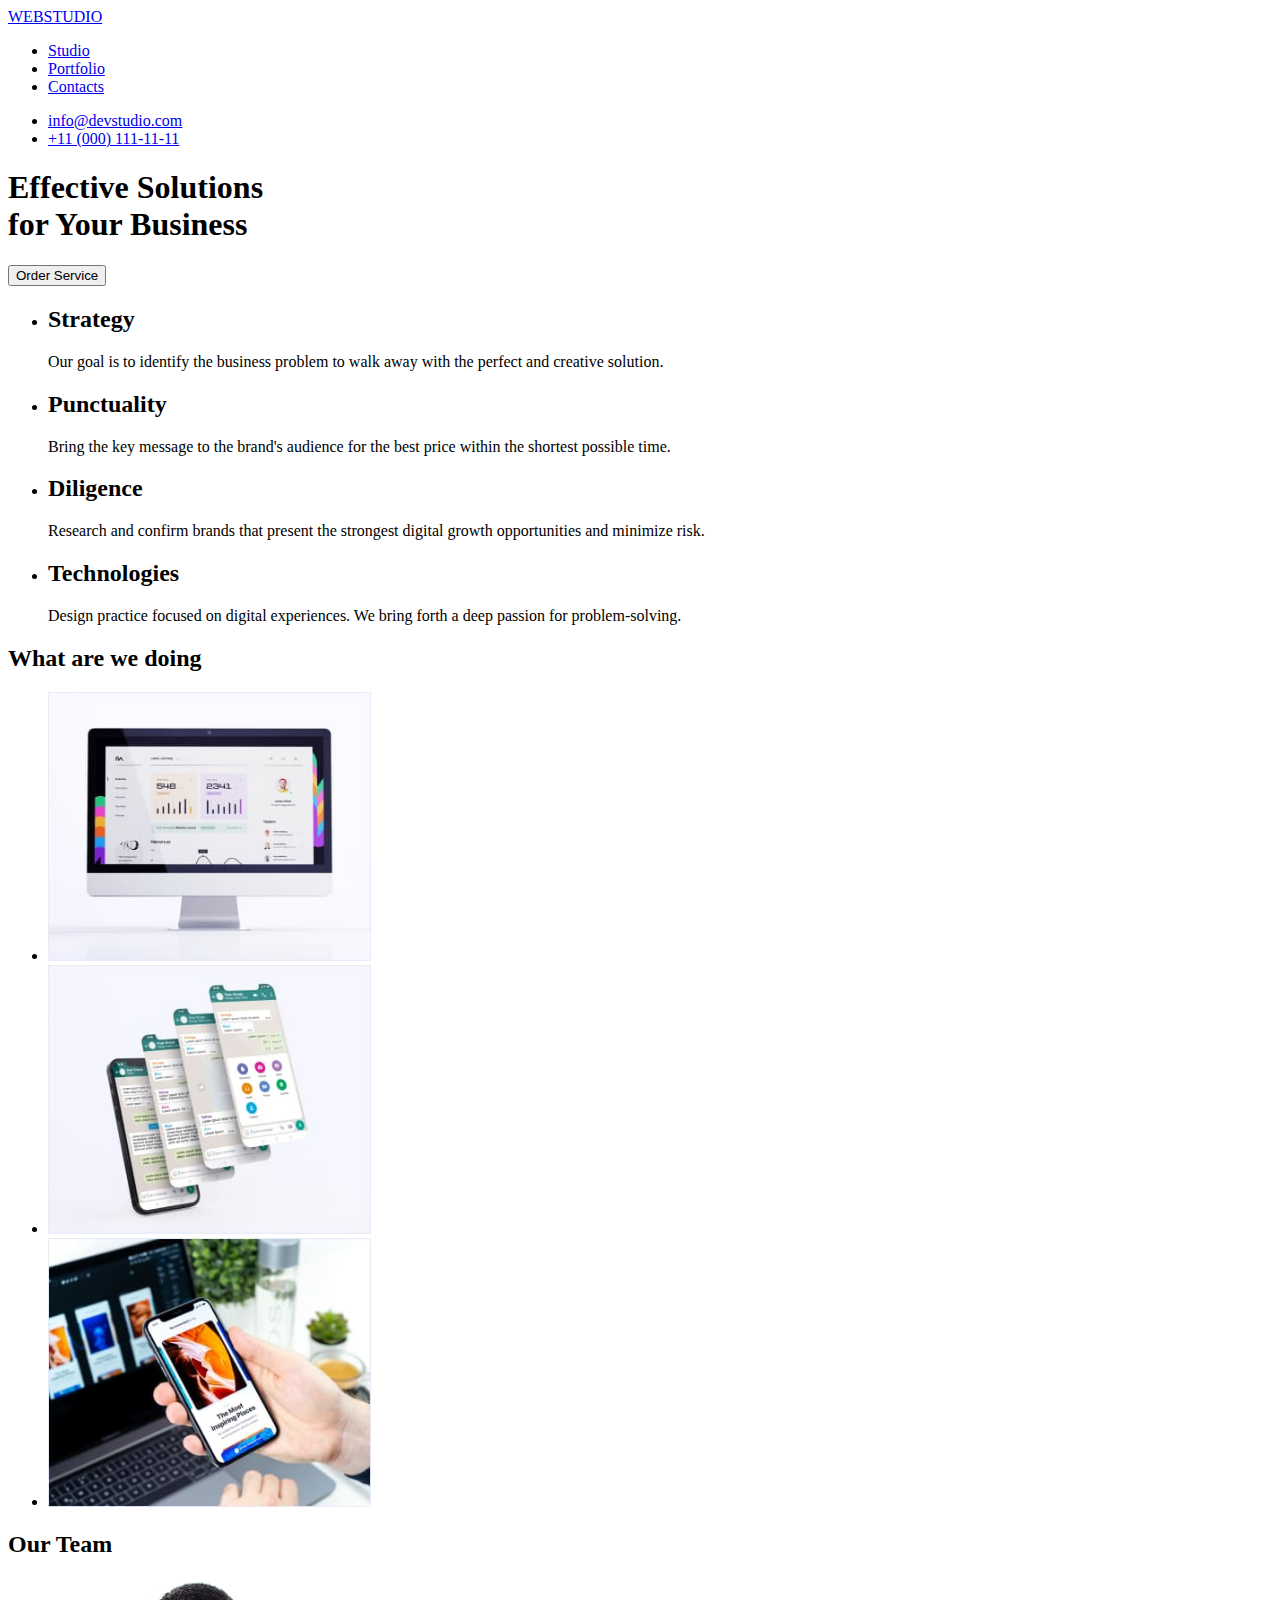
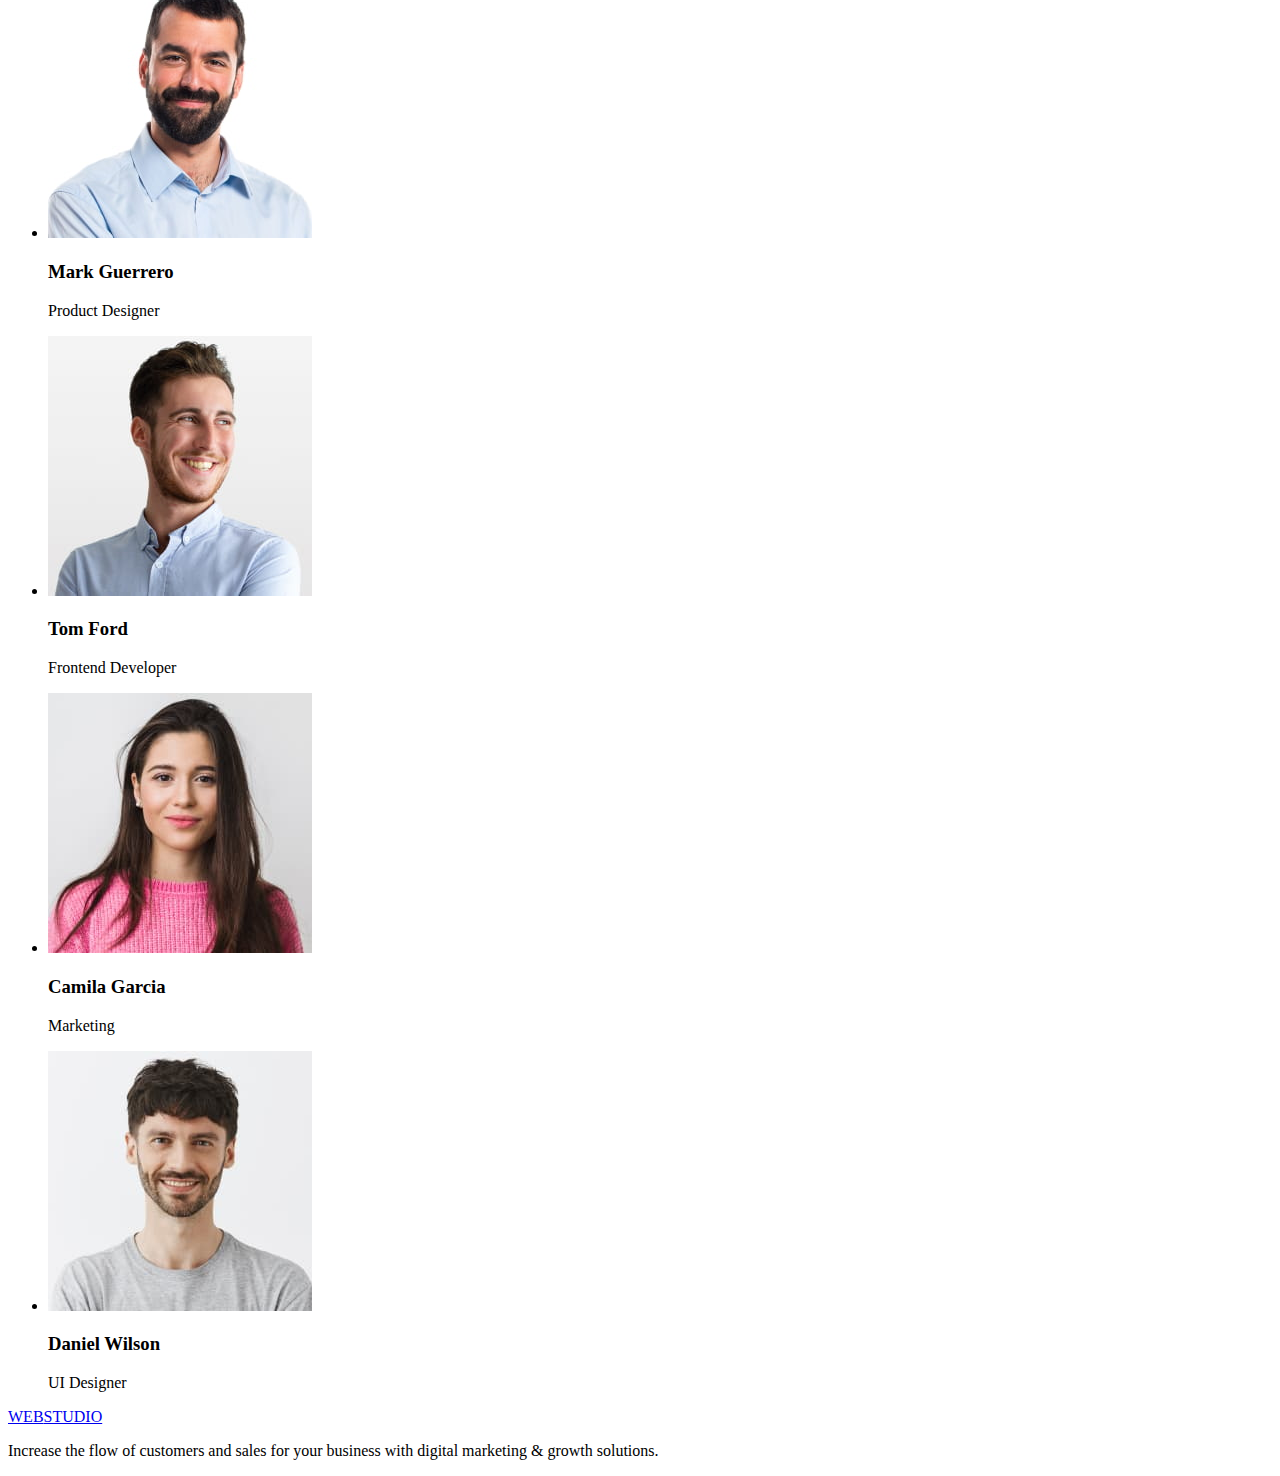
==== index.html @ 6ddf4667 "commit 1 index.html" ====
<!DOCTYPE html>
<html lang="en">
  <head>
    <meta charset="UTF-8" />
    <meta http-equiv="X-UA-Compatible" content="IE=edge" />
    <meta name="viewport" content="width=device-width, initial-scale=1.0" />
    <link rel="stylesheet" href="css/styles.css">
    <title>Home work 1</title>
  </head>

  <body>
    <header>
      <nav>
        <a href="/"><span>WEB</span><span>STUDIO</span></a>
        <ul>
          <li><a href="/">Studio</a></li>
          <li><a href="/">Portfolio</a></li>
          <li><a href="/">Contacts</a></li>
        </ul>
      </nav>
      <ul>
        <li><a href="mailto:info@devstudio.com">info@devstudio.com</a></li>
        <li><a href="tel:+110001111111">+11 (000) 111-11-11</a></li>
      </ul>
    </header>
    <main>
      <section>
        <h1>
          Effective Solutions <br />
          for Your Business
        </h1>
        <button type="button">Order Service</button>
      </section>
      <section>
        <ul>
          <li>
            <h2>Strategy</h2>
            <p>
              Our goal is to identify the business problem to walk away with the
              perfect and creative solution.
            </p>
          </li>
          <li>
            <h2>Punctuality</h2>
            <p>
              Bring the key message to the brand's audience for the best price
              within the shortest possible time.
            </p>
          </li>
          <li>
            <h2>Diligence</h2>
            <p>
              Research and confirm brands that present the strongest digital
              growth opportunities and minimize risk.
            </p>
          </li>
          <li>
            <h2>Technologies</h2>
            <p>
              Design practice focused on digital experiences. We bring forth a
              deep passion for problem-solving.
            </p>
          </li>
        </ul>
      </section>
      <section>
        <h2>What are we doing</h2>
        <ul>
          <li>
            <img
              src="./images/rectangle.jpg"
              alt="computer monitor"
              width="323"
            />
          </li>
          <li><img src="./images/imgk.jpg" alt="smartphone" width="323" /></li>
          <li><img src="./images/imgs.jpg" alt="smartphone" width="323" /></li>
        </ul>
      </section>
      <section>
        <h2>Our Team</h2>
        <ul>
          <li>
            <img src="./images/img.jpg" alt="Mark Guerrero" width="264" />
            <h3>Mark Guerrero</h3>
            <p>Product Designer</p>
          </li>
          <li>
            <img src="./images/imgt.jpg" alt="Tom Ford" width="264" />
            <h3>Tom Ford</h3>
            <p>Frontend Developer</p>
          </li>
          <li>
            <img src="./images/imgq.jpg" alt="Camila Garcia" width="264" />
            <h3>Camila Garcia</h3>
            <p>Marketing</p>
          </li>
          <li>
            <img src="./images/imgw.jpg" alt="Daniel Wilson" width="264" />
            <h3>Daniel Wilson</h3>
            <p>UI Designer</p>
          </li>
        </ul>
      </section>
    </main>
    <footer>
      <div>
        <a href="/"><span>WEB</span><span>STUDIO</span></a>
        <p>
          Increase the flow of customers and sales for your business with
          digital marketing & growth solutions.
        </p>
      </div>
    </footer>
  </body>
</html>
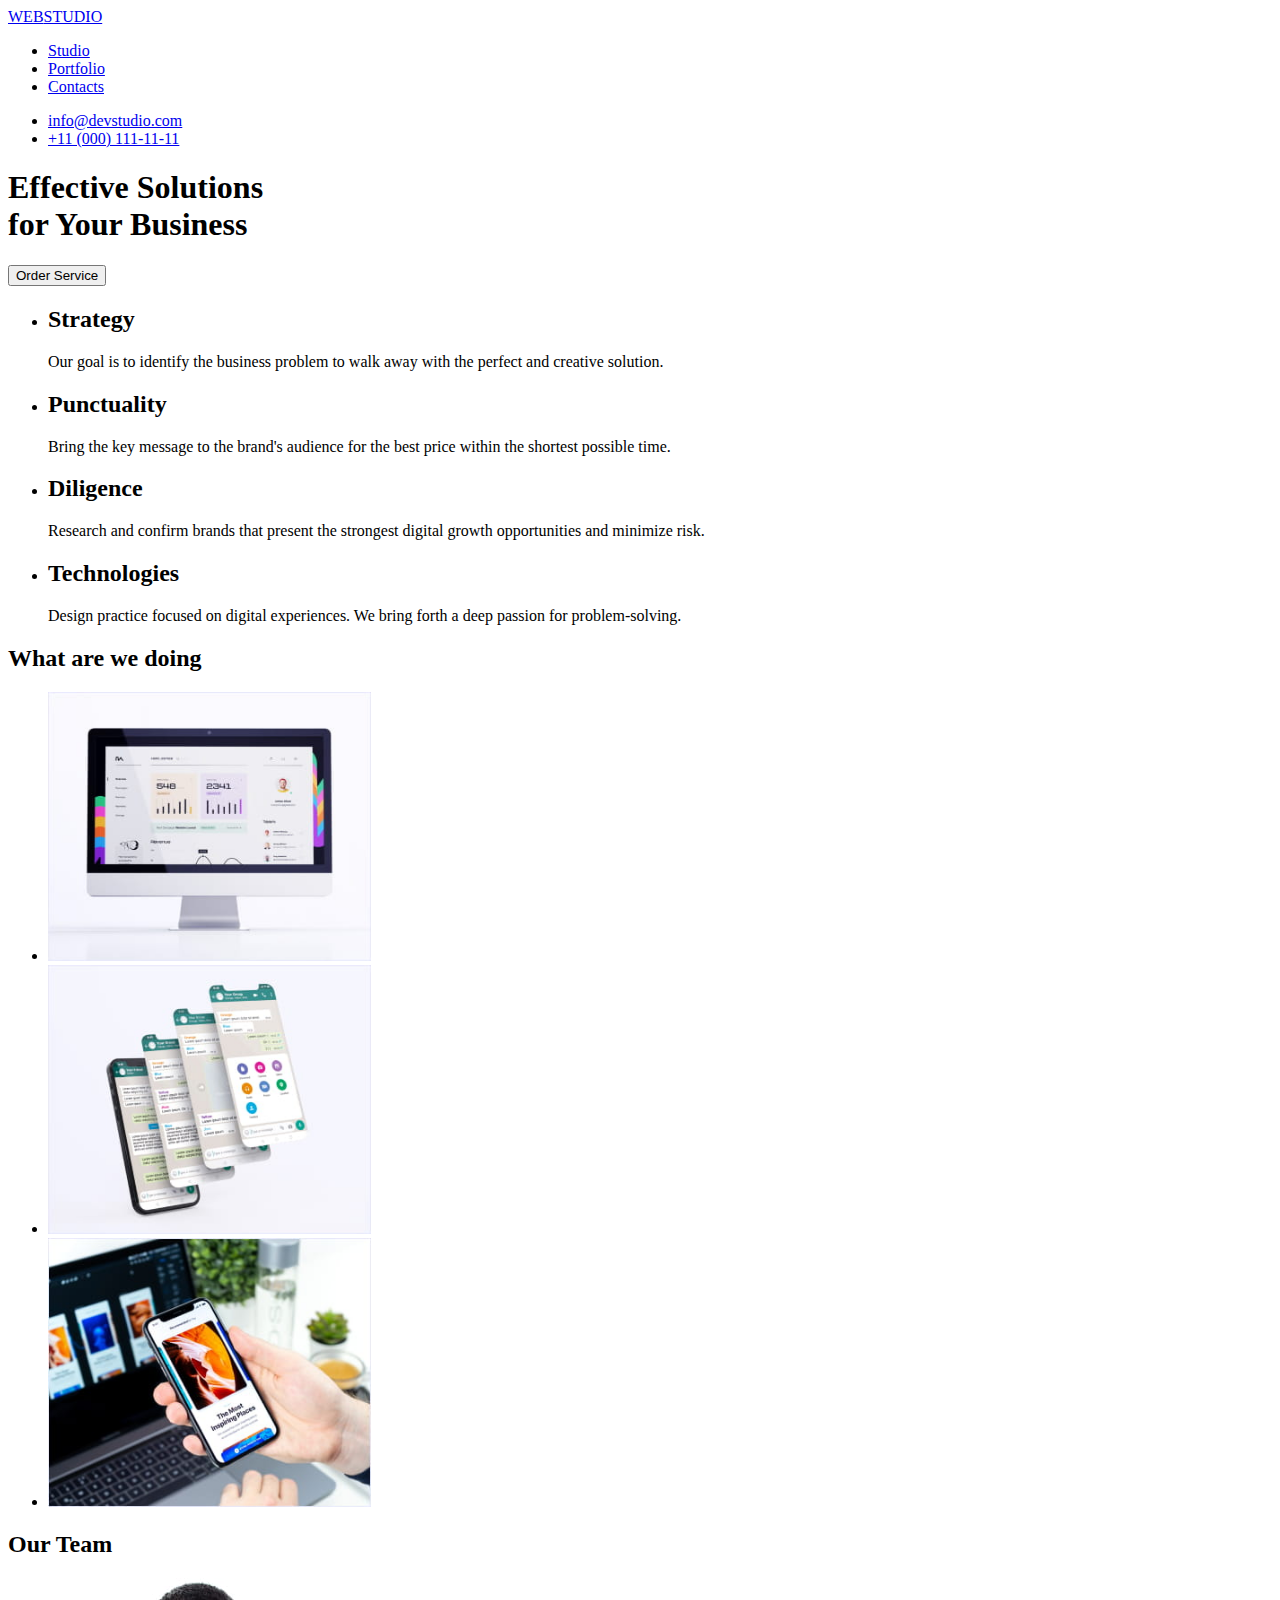
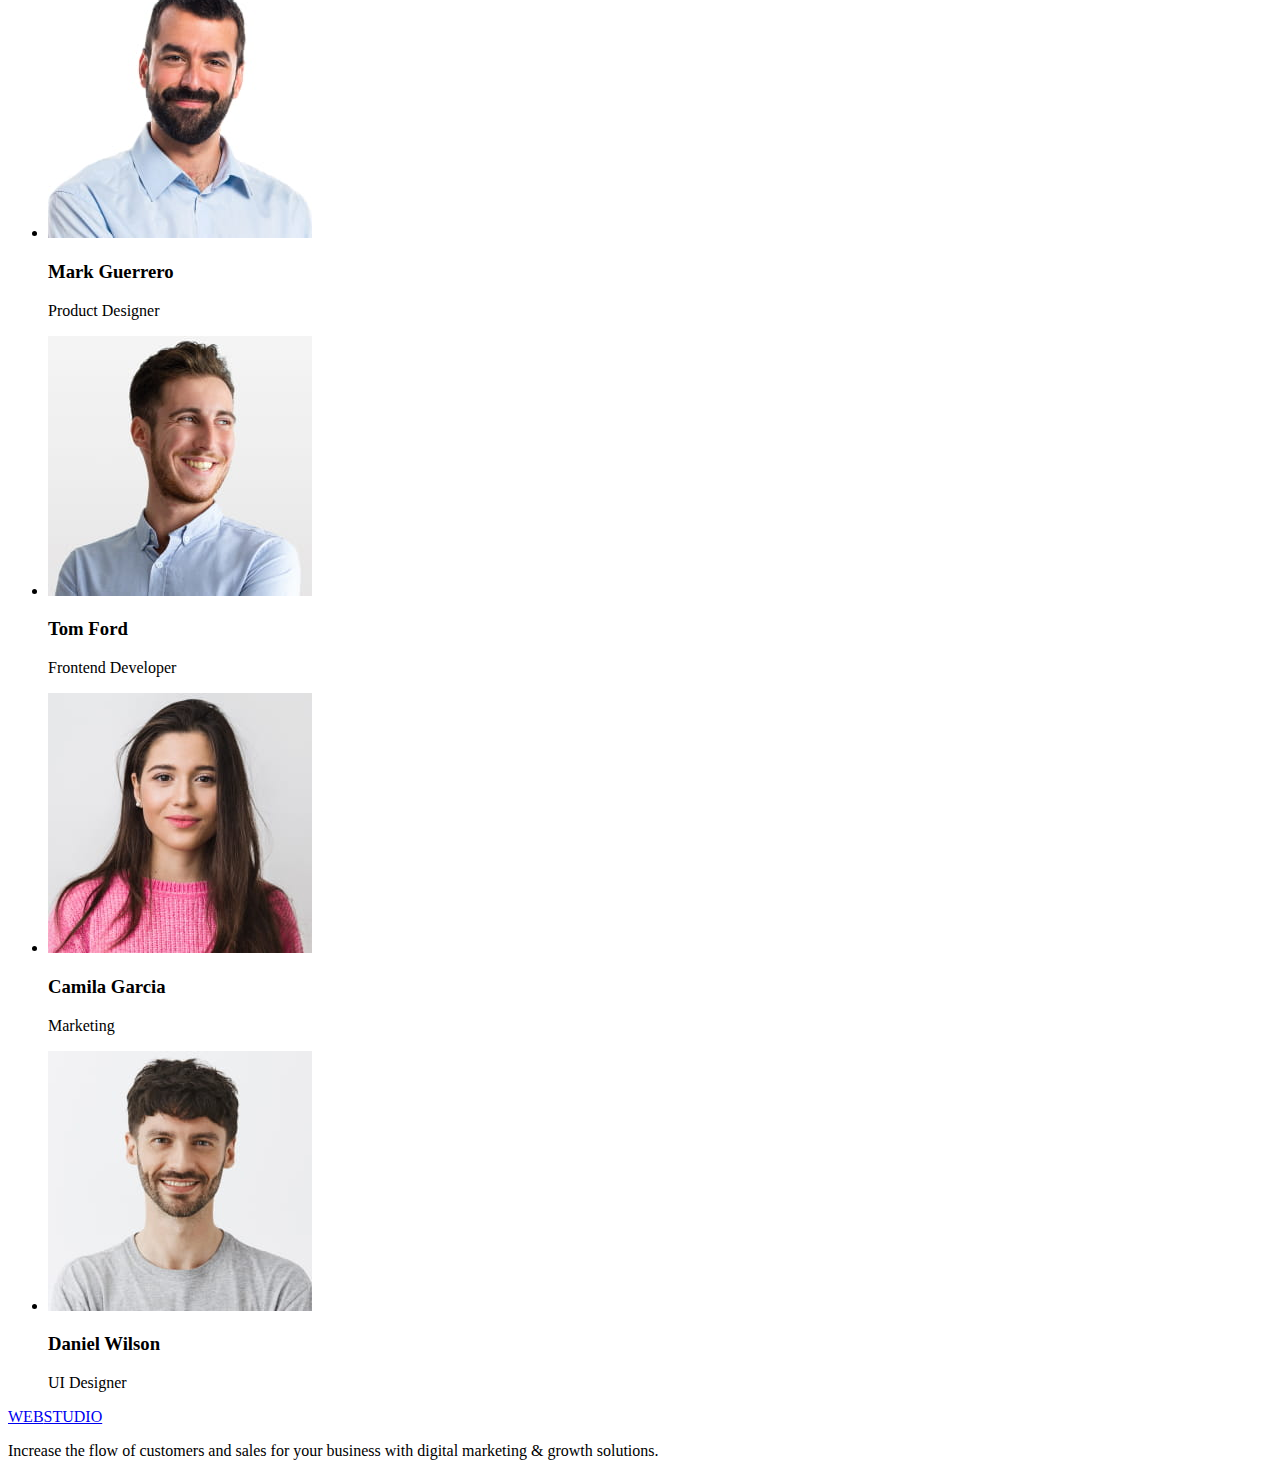
==== commit e7a2e796: "commit 2 index.html" ====
--- a/index.html
+++ b/index.html
@@ -4,8 +4,8 @@
     <meta charset="UTF-8" />
     <meta http-equiv="X-UA-Compatible" content="IE=edge" />
     <meta name="viewport" content="width=device-width, initial-scale=1.0" />
-    <link rel="stylesheet" href="css/styles.css">
-    <title>Home work 1</title>
+    <link rel="stylesheet" href="css/styles.css" />
+    <title>Main Page</title>
   </head>
 
   <body>
@@ -14,7 +14,7 @@
         <a href="/"><span>WEB</span><span>STUDIO</span></a>
         <ul>
           <li><a href="/">Studio</a></li>
-          <li><a href="/">Portfolio</a></li>
+          <li><a href="./portfolio.html">Portfolio</a></li>
           <li><a href="/">Contacts</a></li>
         </ul>
       </nav>
@@ -68,35 +68,35 @@
         <ul>
           <li>
             <img
-              src="./images/rectangle.jpg"
+              src="./images/img1.jpg"
               alt="computer monitor"
               width="323"
             />
           </li>
-          <li><img src="./images/imgk.jpg" alt="smartphone" width="323" /></li>
-          <li><img src="./images/imgs.jpg" alt="smartphone" width="323" /></li>
+          <li><img src="./images/img2.jpg" alt="smartphone" width="323" /></li>
+          <li><img src="./images/img3.jpg" alt="smartphone" width="323" /></li>
         </ul>
       </section>
       <section>
         <h2>Our Team</h2>
         <ul>
           <li>
-            <img src="./images/img.jpg" alt="Mark Guerrero" width="264" />
+            <img src="./images/img4.jpg" alt="Mark Guerrero" width="264" />
             <h3>Mark Guerrero</h3>
             <p>Product Designer</p>
           </li>
           <li>
-            <img src="./images/imgt.jpg" alt="Tom Ford" width="264" />
+            <img src="./images/img5.jpg" alt="Tom Ford" width="264" />
             <h3>Tom Ford</h3>
             <p>Frontend Developer</p>
           </li>
           <li>
-            <img src="./images/imgq.jpg" alt="Camila Garcia" width="264" />
+            <img src="./images/img6.jpg" alt="Camila Garcia" width="264" />
             <h3>Camila Garcia</h3>
             <p>Marketing</p>
           </li>
           <li>
-            <img src="./images/imgw.jpg" alt="Daniel Wilson" width="264" />
+            <img src="./images/img7.jpg" alt="Daniel Wilson" width="264" />
             <h3>Daniel Wilson</h3>
             <p>UI Designer</p>
           </li>
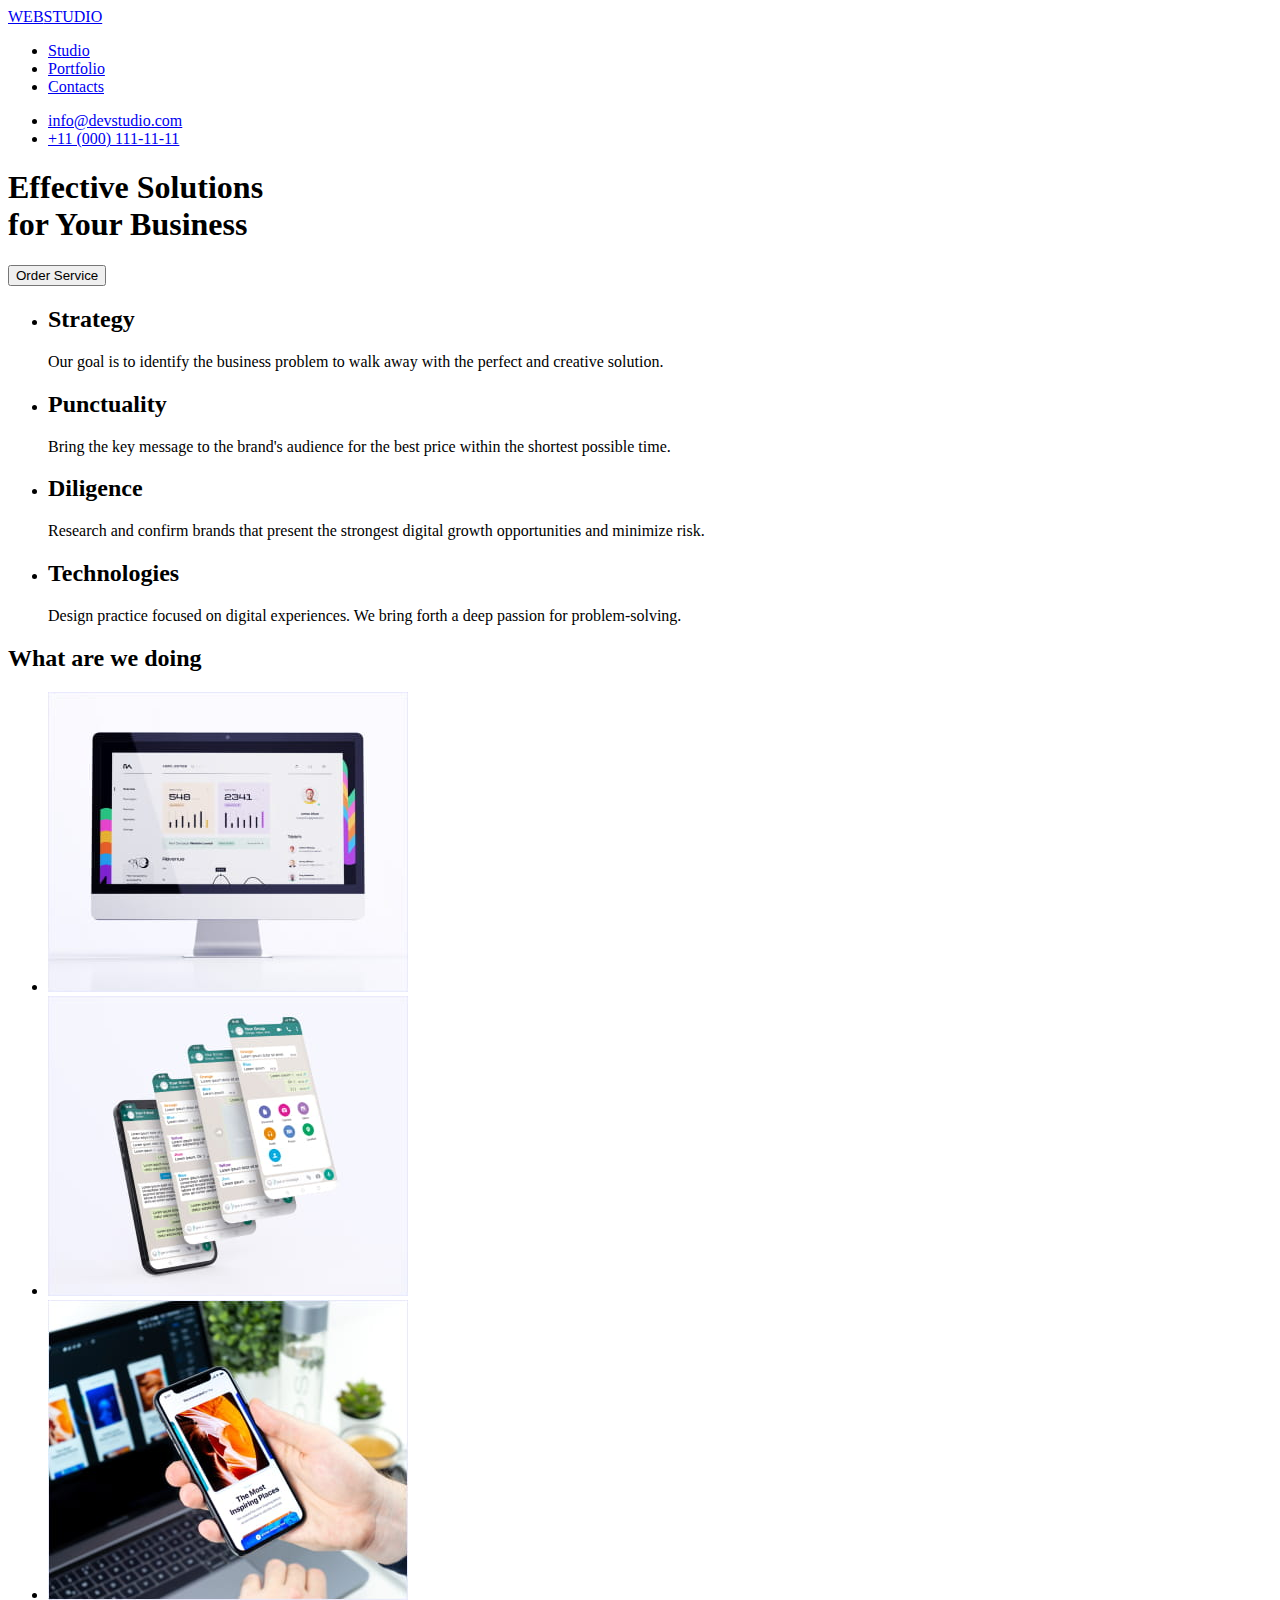
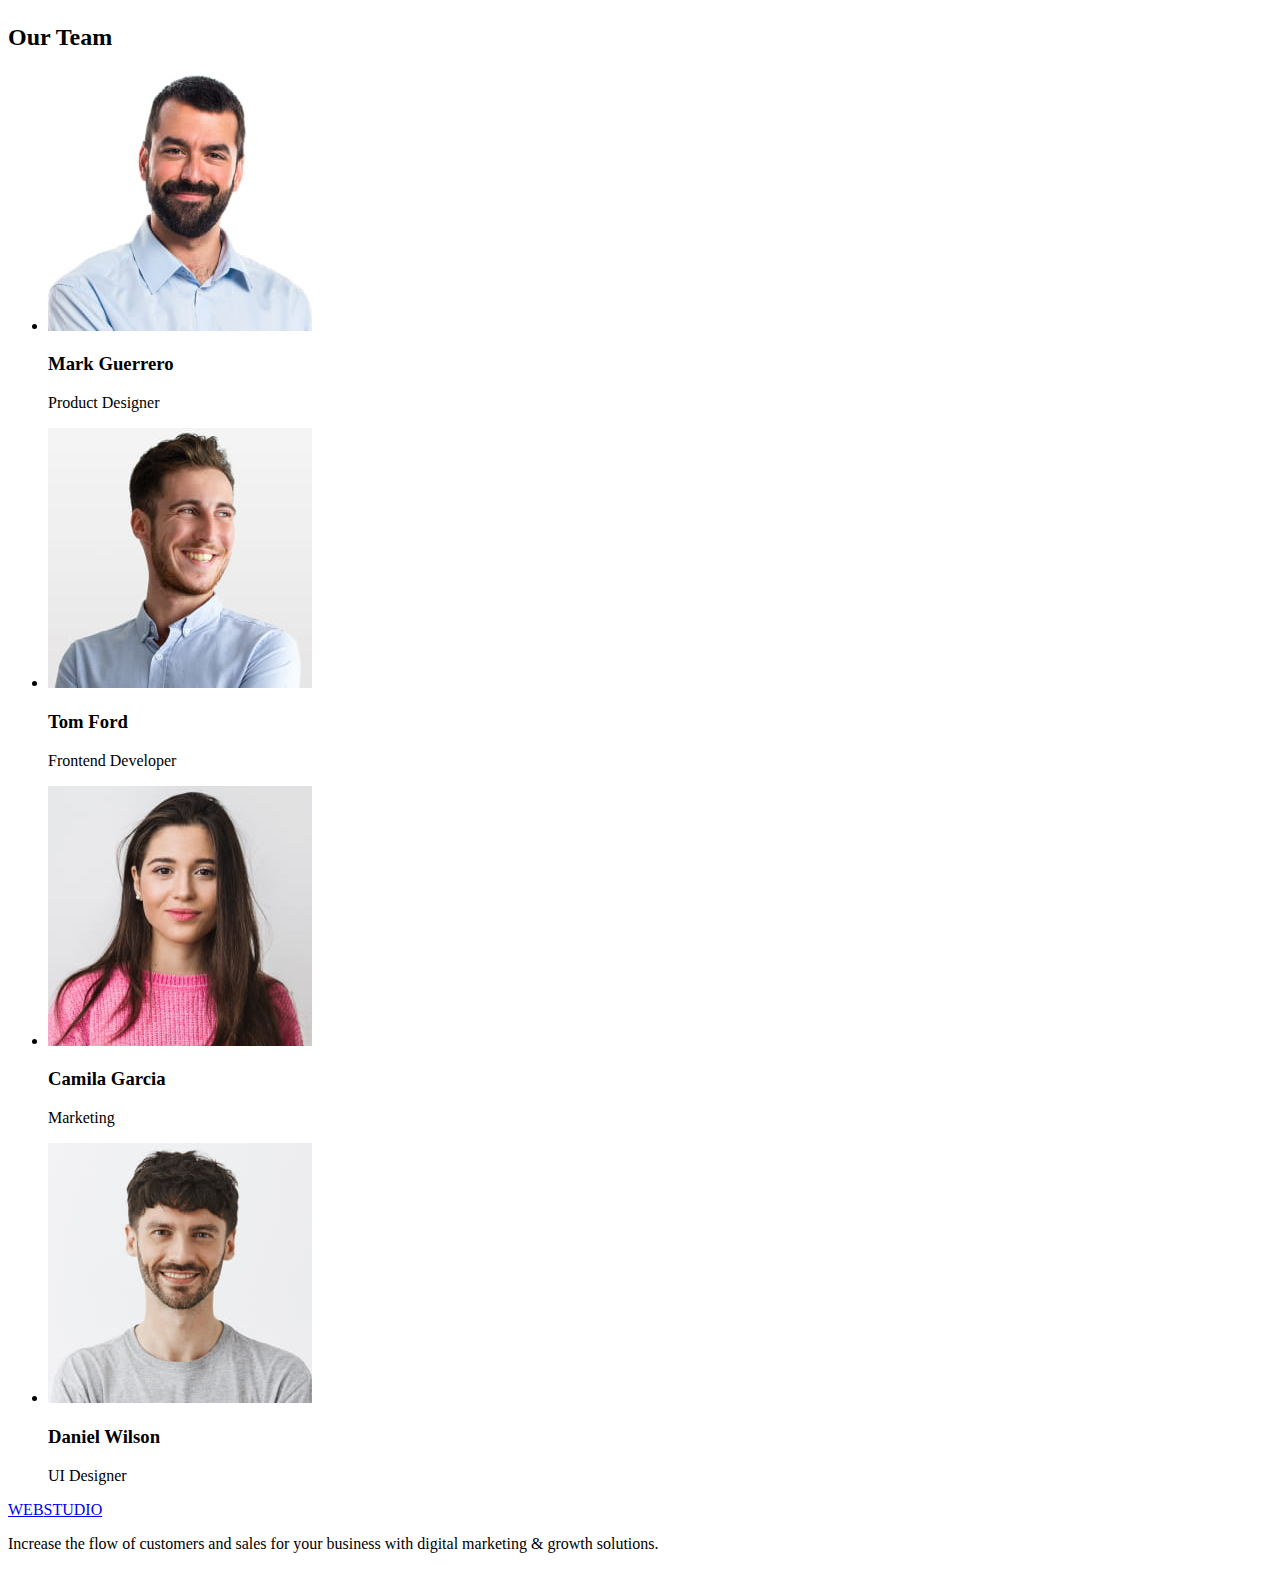
==== commit b2773752: "commit 3 index.html" ====
--- a/index.html
+++ b/index.html
@@ -70,33 +70,68 @@
             <img
               src="./images/img1.jpg"
               alt="computer monitor"
-              width="323"
+              width="360"
+              height="300"
             />
           </li>
-          <li><img src="./images/img2.jpg" alt="smartphone" width="323" /></li>
-          <li><img src="./images/img3.jpg" alt="smartphone" width="323" /></li>
+          <li>
+            <img
+              src="./images/img2.jpg"
+              alt="smartphone"
+              width="360"
+              height="300"
+            />
+          </li>
+          <li>
+            <img
+              src="./images/img3.jpg"
+              alt="smartphone"
+              width="360"
+              height="300"
+            />
+          </li>
         </ul>
       </section>
       <section>
         <h2>Our Team</h2>
         <ul>
           <li>
-            <img src="./images/img4.jpg" alt="Mark Guerrero" width="264" />
+            <img
+              src="./images/img4.jpg"
+              alt="Mark Guerrero"
+              width="264"
+              height="260"
+            />
             <h3>Mark Guerrero</h3>
             <p>Product Designer</p>
           </li>
           <li>
-            <img src="./images/img5.jpg" alt="Tom Ford" width="264" />
+            <img
+              src="./images/img5.jpg"
+              alt="Tom Ford"
+              width="264"
+              height="260"
+            />
             <h3>Tom Ford</h3>
             <p>Frontend Developer</p>
           </li>
           <li>
-            <img src="./images/img6.jpg" alt="Camila Garcia" width="264" />
+            <img
+              src="./images/img6.jpg"
+              alt="Camila Garcia"
+              width="264"
+              height="260"
+            />
             <h3>Camila Garcia</h3>
             <p>Marketing</p>
           </li>
           <li>
-            <img src="./images/img7.jpg" alt="Daniel Wilson" width="264" />
+            <img
+              src="./images/img7.jpg"
+              alt="Daniel Wilson"
+              width="264"
+              height="260"
+            />
             <h3>Daniel Wilson</h3>
             <p>UI Designer</p>
           </li>
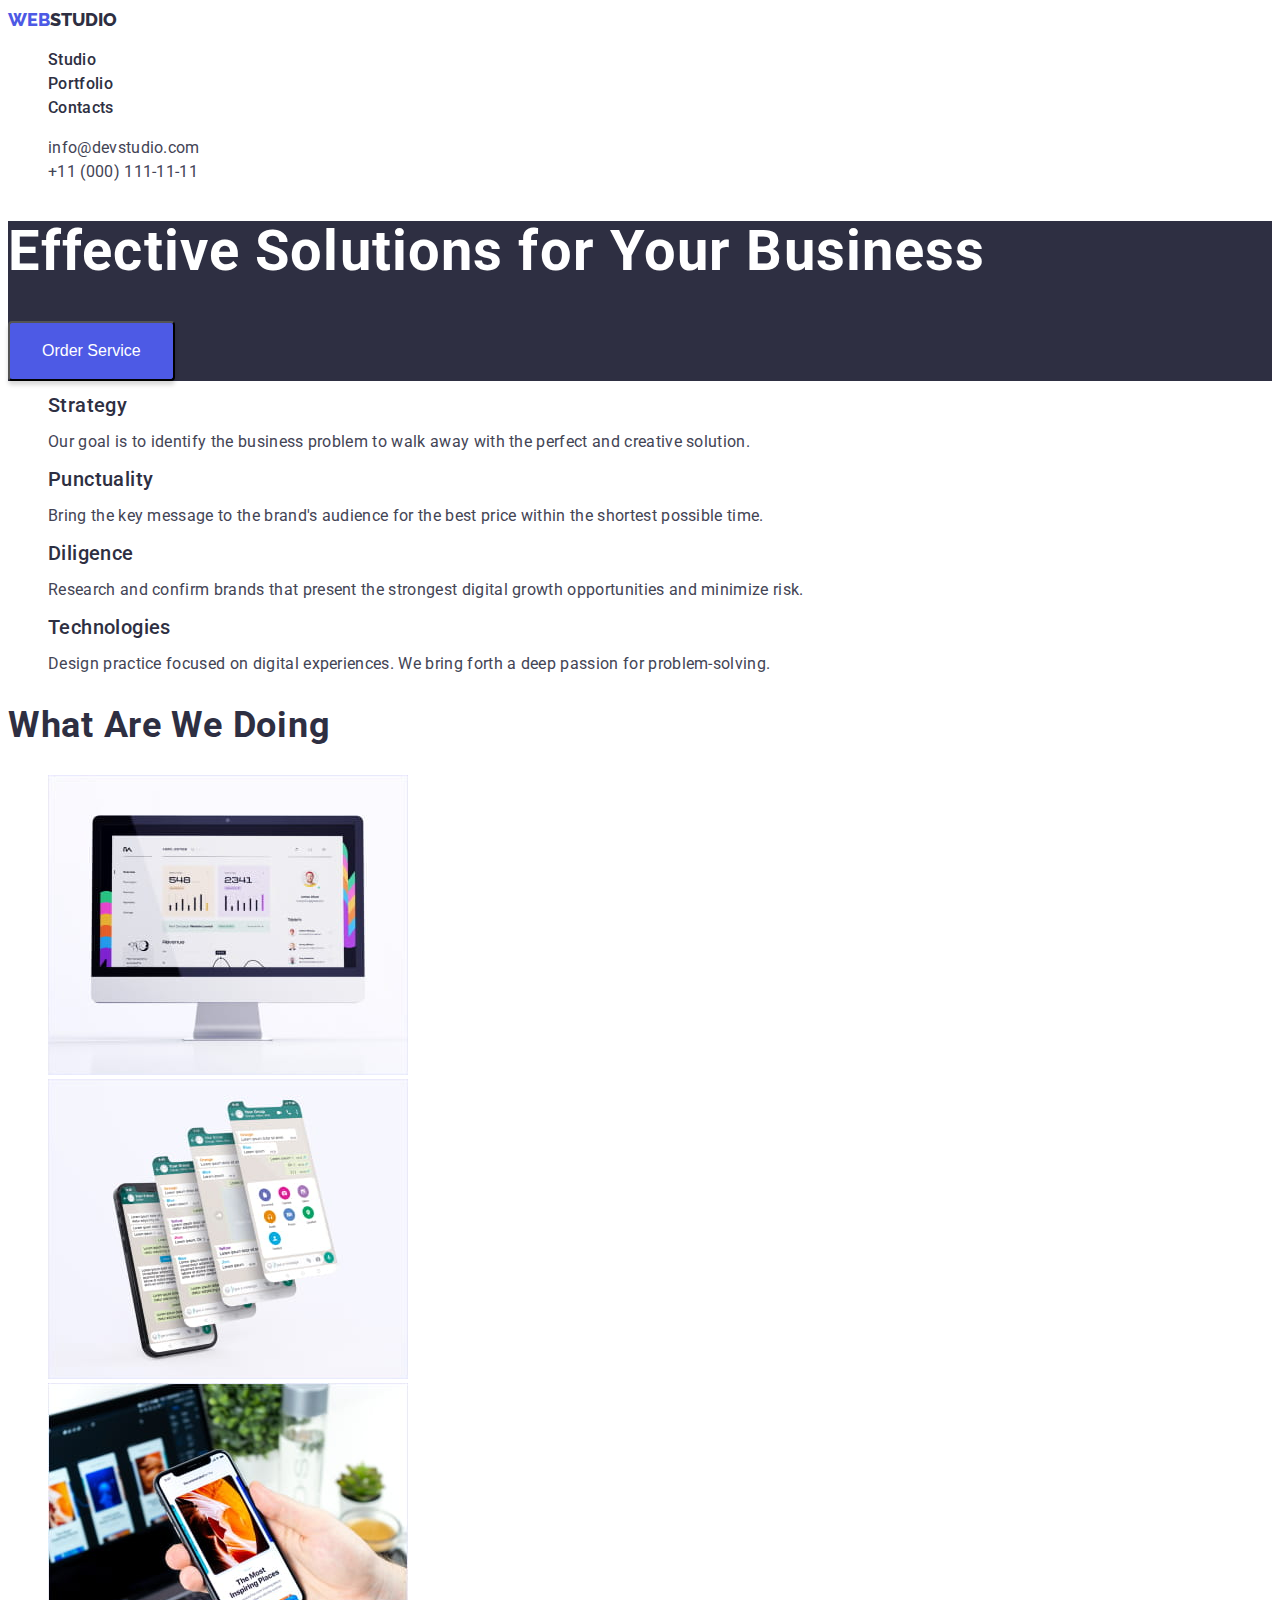
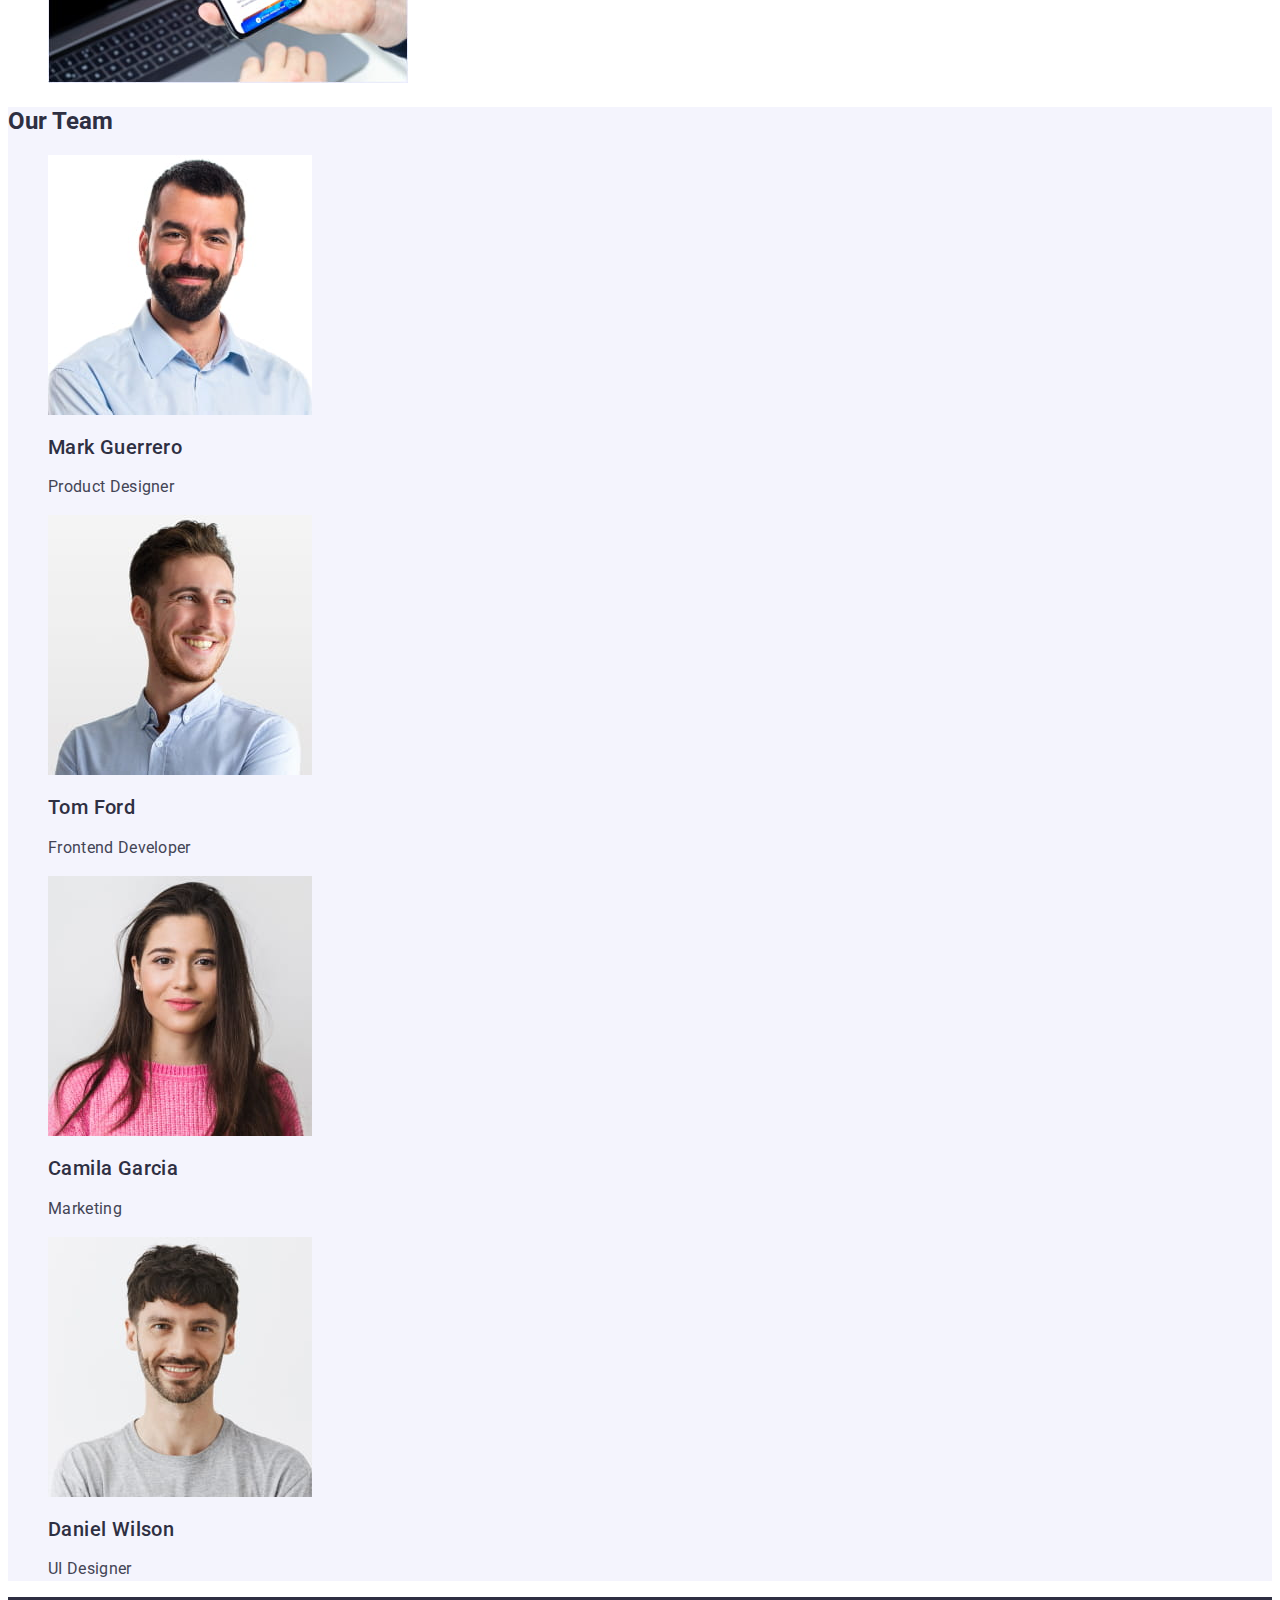
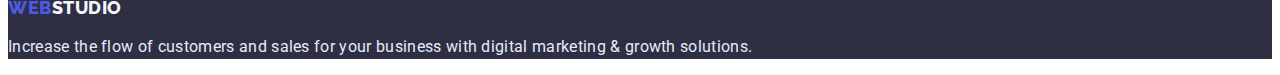
==== commit 009aa937: "commit style.css" ====
--- a/index.html
+++ b/index.html
@@ -4,68 +4,82 @@
     <meta charset="UTF-8" />
     <meta http-equiv="X-UA-Compatible" content="IE=edge" />
     <meta name="viewport" content="width=device-width, initial-scale=1.0" />
-    <link rel="stylesheet" href="css/styles.css" />
     <title>Main Page</title>
+    <link rel="stylesheet" href="./css/styles.css" />
+    <link rel="preconnect" href="https://fonts.googleapis.com" />
+    <link rel="preconnect" href="https://fonts.gstatic.com" crossorigin />
+    <link
+      href="https://fonts.googleapis.com/css2?family=Raleway:wght@800&family=Roboto:wght@400;500;700;900&display=swap"
+      rel="stylesheet"
+    />
   </head>
 
   <body>
     <header>
       <nav>
-        <a href="/"><span>WEB</span><span>STUDIO</span></a>
-        <ul>
-          <li><a href="/">Studio</a></li>
-          <li><a href="./portfolio.html">Portfolio</a></li>
-          <li><a href="/">Contacts</a></li>
+        <a href="./index.html" class="logo link"
+          ><span class="one">WEB</span><span class="two">STUDIO</span></a
+        >
+        <ul class="site-nav list">
+          <li><a href="/" class="item link">Studio</a></li>
+          <li><a href="./portfolio.html" class="item link">Portfolio</a></li>
+          <li><a href="/" class="item link">Contacts</a></li>
         </ul>
       </nav>
-      <ul>
-        <li><a href="mailto:info@devstudio.com">info@devstudio.com</a></li>
-        <li><a href="tel:+110001111111">+11 (000) 111-11-11</a></li>
+      <ul class="contact list">
+        <li>
+          <a href="mailto:info@devstudio.com" class="mail-phone link"
+            >info@devstudio.com</a
+          >
+        </li>
+        <li>
+          <a href="tel:+110001111111" class="mail-phone link"
+            >+11 (000) 111-11-11</a
+          >
+        </li>
       </ul>
     </header>
     <main>
-      <section>
-        <h1>
-          Effective Solutions <br />
-          for Your Business
-        </h1>
-        <button type="button">Order Service</button>
+      <section class="hero">
+        <h1 class="title">Effective Solutions for Your Business</h1>
+        <button type="button" class="btn">Order Service</button>
       </section>
-      <section>
-        <ul>
-          <li>
-            <h2>Strategy</h2>
-            <p>
+      <section class="section-1">
+        <h2 class="visually-hidden">Section 1</h2>
+        <ul class="list">
+          <li class="list-item">
+            <h2 class="title">Strategy</h2>
+            <p class="text">
               Our goal is to identify the business problem to walk away with the
               perfect and creative solution.
             </p>
           </li>
-          <li>
-            <h2>Punctuality</h2>
-            <p>
+          <li class="list-item">
+            <h2 class="title">Punctuality</h2>
+            <p class="text">
               Bring the key message to the brand's audience for the best price
               within the shortest possible time.
             </p>
           </li>
-          <li>
-            <h2>Diligence</h2>
-            <p>
+          <li class="list-item">
+            <h2 class="title">Diligence</h2>
+            <p class="text">
               Research and confirm brands that present the strongest digital
               growth opportunities and minimize risk.
             </p>
           </li>
-          <li>
-            <h2>Technologies</h2>
-            <p>
+          <li class="list-item">
+            <h2 class="title">Technologies</h2>
+            <p class="text">
               Design practice focused on digital experiences. We bring forth a
               deep passion for problem-solving.
             </p>
           </li>
         </ul>
       </section>
-      <section>
-        <h2>What are we doing</h2>
-        <ul>
+      <section class="section-2">
+        <h2 class="title">What are we doing</h2>
+        <ul class="list">
           <li>
             <img
               src="./images/img1.jpg"
@@ -92,60 +106,58 @@
           </li>
         </ul>
       </section>
-      <section>
-        <h2>Our Team</h2>
-        <ul>
-          <li>
+      <section class="section-3">
+        <h2 class="title">Our Team</h2>
+        <ul class="card-img list">
+          <li class="card-img-item">
             <img
               src="./images/img4.jpg"
               alt="Mark Guerrero"
               width="264"
               height="260"
             />
-            <h3>Mark Guerrero</h3>
-            <p>Product Designer</p>
+            <h3 class="title">Mark Guerrero</h3>
+            <p class="text">Product Designer</p>
           </li>
-          <li>
+          <li class="card-img-item">
             <img
               src="./images/img5.jpg"
               alt="Tom Ford"
               width="264"
               height="260"
             />
-            <h3>Tom Ford</h3>
-            <p>Frontend Developer</p>
+            <h3 class="title">Tom Ford</h3>
+            <p class="text">Frontend Developer</p>
           </li>
-          <li>
+          <li class="card-img-item">
             <img
               src="./images/img6.jpg"
               alt="Camila Garcia"
               width="264"
               height="260"
             />
-            <h3>Camila Garcia</h3>
-            <p>Marketing</p>
+            <h3 class="title">Camila Garcia</h3>
+            <p class="text">Marketing</p>
           </li>
-          <li>
+          <li class="card-img-item">
             <img
               src="./images/img7.jpg"
               alt="Daniel Wilson"
               width="264"
               height="260"
             />
-            <h3>Daniel Wilson</h3>
-            <p>UI Designer</p>
+            <h3 class="title">Daniel Wilson</h3>
+            <p class="text">UI Designer</p>
           </li>
         </ul>
       </section>
     </main>
-    <footer>
-      <div>
-        <a href="/"><span>WEB</span><span>STUDIO</span></a>
-        <p>
+    <footer class="footer">
+        <a href="./index.html" class="footer-logo link"><span class="one">WEB</span><span class="two">STUDIO</span></a>
+        <p class="text">
           Increase the flow of customers and sales for your business with
           digital marketing & growth solutions.
         </p>
-      </div>
     </footer>
   </body>
 </html>
--- a/css/styles.css
+++ b/css/styles.css
@@ -0,0 +1,229 @@
+.visually-hidden {
+    position: absolute;
+    width: 1px;
+    height: 1px;
+    margin: -1px;
+    border: 0;
+    padding: 0;
+    white-space: nowrap;
+    clip-path: inset(100%);
+    clip: rect(0 0 0 0);
+    overflow: hidden;
+}
+
+body {
+    background-color: #FFFFFF;
+    font-family: 'Roboto';
+    color: #2E2F42;
+}
+
+/* списки */
+.list {
+    list-style: none;
+}
+
+/* посилання */
+.link {
+    text-decoration: none;
+}
+
+/* logo */
+.one {
+    color: #4D5AE5;
+}
+
+.two {
+    color: #2E2F42;
+}
+
+.logo:focus {
+    color: #000;
+}
+
+.logo {
+    font-family: 'Raleway';
+    font-style: normal;
+    font-weight: 800;
+    font-size: 18px;
+    line-height: 1.33;
+}
+
+/* navigation */
+.site-nav .link {
+    font-style: normal;
+    font-weight: 500;
+    font-size: 16px;
+    line-height: 1.5;
+    letter-spacing: 0.02em;
+    color: #2E2F42;
+}
+
+.contact .link:hover,
+.contact .link:focus {
+    color: #4D5AE5;
+}
+
+.site-nav .link:hover,
+.site-nav .link:focus {
+    color: #4D5AE5;
+    text-decoration: underline;
+}
+
+/* contact */
+.contact .mail-phone {
+    font-style: normal;
+    font-weight: 400;
+    font-size: 16px;
+    line-height: 1.5;
+    letter-spacing: 0.02em;
+    color: #434455;
+}
+
+/* hero */
+.hero {
+    background-color: #2E2F42;
+}
+
+.hero .title {
+    font-weight: 700;
+    font-size: 56px;
+    line-height: 1.1;
+    letter-spacing: 0.02em;
+    color: #FFFFFF;
+}
+
+.hero .btn {
+    background: #4D5AE5;
+    box-shadow: 0px 4px 4px rgba(0, 0, 0, 0.15);
+    border-radius: 4px;
+    padding: 16px 32px;
+    font-style: normal;
+    font-weight: 500;
+    font-size: 16px;
+    line-height: 1.5;
+    color: #FFFFFF;
+    cursor: pointer;
+}
+
+.hero .btn:hover,
+.hero .btn:focus {
+    background: #404BBF;
+}
+
+/* section-1 */
+.list-item .title {
+    font-weight: 500;
+    font-size: 20px;
+    line-height: 0.83;
+    letter-spacing: 0.02em;
+}
+
+.list-item .text {
+    font-weight: 400;
+    font-size: 16px;
+    line-height: 1.5;
+    letter-spacing: 0.02em;
+    color: #434455;
+}
+
+/* section-2 */
+.section-2 .title {
+    font-style: normal;
+    font-weight: 700;
+    font-size: 36px;
+    line-height: 1.1;
+    /* text-align: center; */
+    letter-spacing: 0.02em;
+    text-transform: capitalize;
+}
+
+/* section-3 */
+.section-3 {
+    background-color: #F4F4FD;
+    /* width: 400px; */
+}
+
+.card-img-item .title {
+    font-style: normal;
+    font-weight: 500;
+    font-size: 20px;
+    line-height: 0.83;
+    /* text-align: center; */
+    letter-spacing: 0.02em;
+}
+
+.card-img-item .text {
+    font-weight: 400;
+    font-size: 16px;
+    line-height: 1.5;
+    /* text-align: center; */
+    letter-spacing: 0.02em;
+    color: #434455;
+}
+
+/* footer */
+.footer {
+    background-color: #2E2F42;
+}
+
+.footer-logo .one {
+    font-family: 'Raleway';
+    font-style: normal;
+    font-weight: 800;
+    font-size: 18px;
+    line-height: 1.2;
+    letter-spacing: 0.03em;
+    text-transform: uppercase;
+    color: #4D5AE5;
+}
+
+.footer-logo .two {
+    font-family: 'Raleway';
+    font-style: normal;
+    font-weight: 800;
+    font-size: 18px;
+    line-height: 1.2;
+    letter-spacing: 0.03em;
+    text-transform: uppercase;
+    color: #F4F4FD;
+}
+
+.footer-logo:focus {
+    color: #000;
+}
+
+.footer .text {
+    font-weight: 400;
+    font-size: 16px;
+    line-height: 1.5;
+    letter-spacing: 0.02em;
+    color: #E7E9FC;
+}
+
+
+/* Portfolio */
+/* Page 2 */
+
+.list-item .btn {
+    background: #F4F4FD;
+    box-shadow: 0px 3px 1px rgba(0, 0, 0, 0.1), 0px 2px 1px rgba(0, 0, 0, 0.08), 0px 2px 2px rgba(0, 0, 0, 0.12);
+    border-radius: 4px;
+    border: 1px solid #E7E9FC;
+    font-weight: 500;
+    font-size: 16px;
+    line-height: 1.5;
+    letter-spacing: 0.04em;
+    color: #4D5AE5;
+    cursor: pointer;
+}
+
+.list-item .btn:hover,
+.list-item .btn:focus {
+    background-color: #404BBF;
+    border: 1px solid #404BBF;
+    font-weight: 500;
+    font-size: 16px;
+    line-height: 1.5;
+    letter-spacing: 0.04em;
+    color: #FFFFFF;
+}